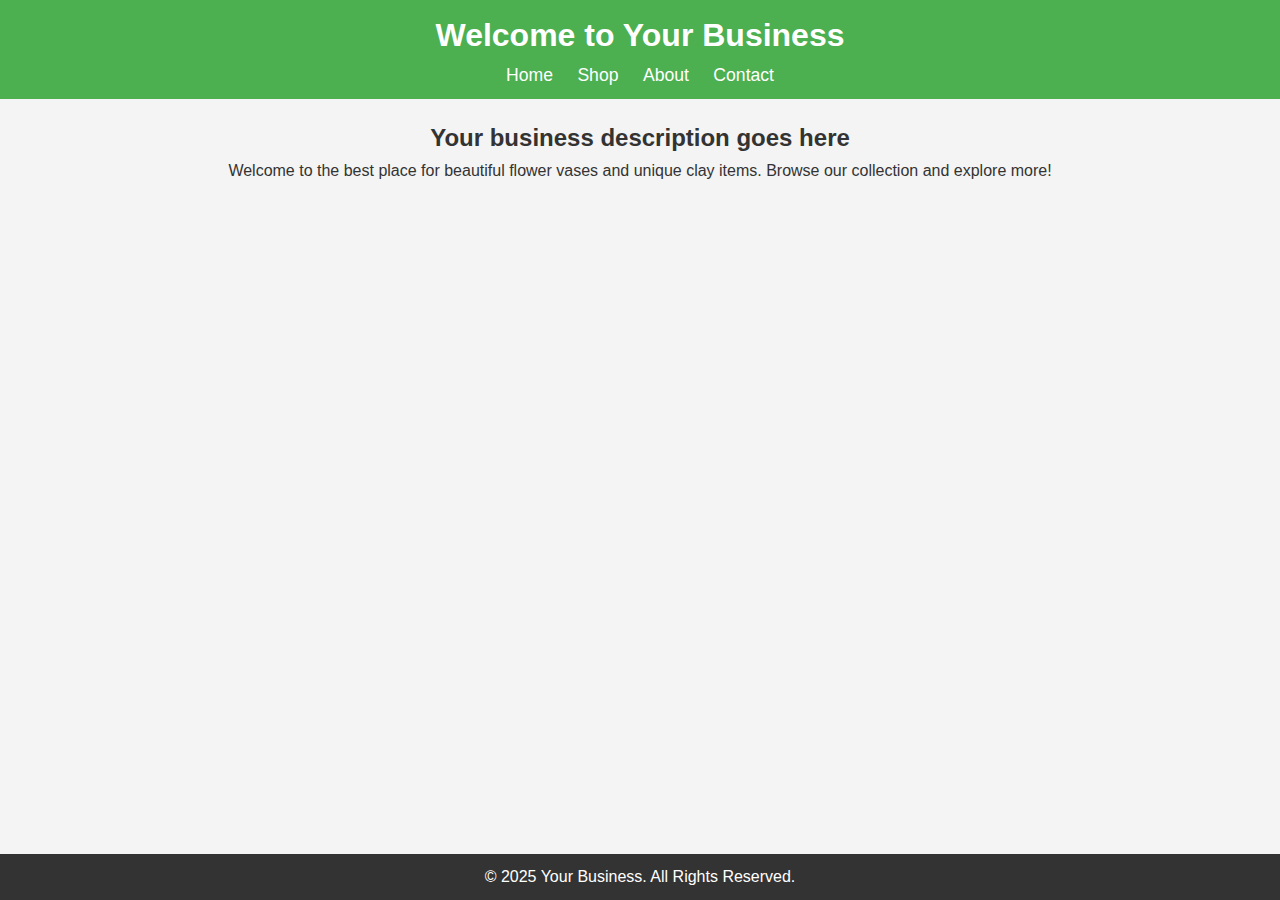
==== index.html @ c5877038 "Add files via upload" ====
<!DOCTYPE html>
<html lang="en">
<head>
    <meta charset="UTF-8">
    <meta name="viewport" content="width=device-width, initial-scale=1.0">
    <title>Your Business - Home</title>
    <link rel="stylesheet" href="style.css">
</head>
<body>
    <header>
        <h1>Welcome to Your Business</h1>
        <nav>
            <ul>
                <li><a href="index.html">Home</a></li>
                <li><a href="shop.html">Shop</a></li>
                <li><a href="about.html">About</a></li>
                <li><a href="contact.html">Contact</a></li>
            </ul>
        </nav>
    </header>

    <main>
        <h2>Your business description goes here</h2>
        <p>Welcome to the best place for beautiful flower vases and unique clay items. Browse our collection and explore more!</p>
    </main>

    <footer>
        <p>&copy; 2025 Your Business. All Rights Reserved.</p>
    </footer>
</body>
</html>
---- style.css ----
/* Reset some default browser styles */
body, h1, h2, p, ul {
    margin: 0;
    padding: 0;
}

/* Body styles */
body {
    font-family: Arial, sans-serif;
    line-height: 1.6;
    background-color: #f4f4f4;
    color: #333;
    margin: 0;
    padding: 0;
}

/* Header styles */
header {
    background-color: #4CAF50;
    color: white;
    padding: 10px 0;
    text-align: center;
}

header h1 {
    font-size: 2rem;
    margin: 0;
}

header nav ul {
    list-style: none;
    padding: 0;
}

header nav ul li {
    display: inline;
    margin: 0 10px;
}

header nav ul li a {
    color: white;
    text-decoration: none;
    font-size: 1.1rem;
}

header nav ul li a:hover {
    text-decoration: underline;
}

/* Main content styles */
main {
    padding: 20px;
    text-align: center;
}

/* Footer styles */
footer {
    background-color: #333;
    color: white;
    text-align: center;
    padding: 10px 0;
    position: fixed;
    width: 100%;
    bottom: 0;
}

/* Links and buttons */
a {
    color: #4CAF50;
}

a:hover {
    text-decoration: underline;
}
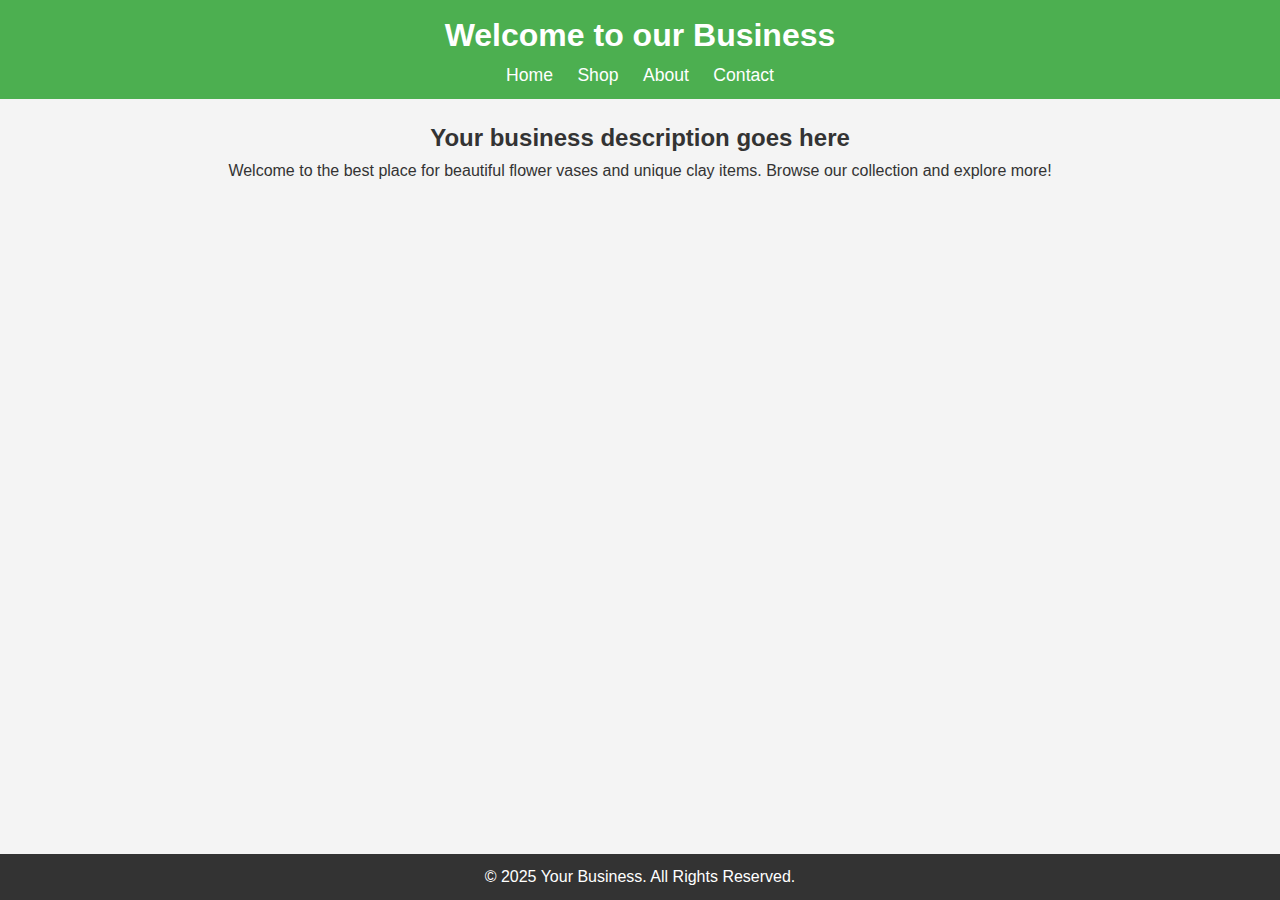
==== commit f60250e7: "Add files via upload" ====
--- a/index.html
+++ b/index.html
@@ -8,7 +8,7 @@
 </head>
 <body>
     <header>
-        <h1>Welcome to Your Business</h1>
+        <h1>Welcome to our Business</h1>
         <nav>
             <ul>
                 <li><a href="index.html">Home</a></li>
@@ -25,6 +25,7 @@
     </main>
 
     <footer>
+        
         <p>&copy; 2025 Your Business. All Rights Reserved.</p>
     </footer>
 </body>
